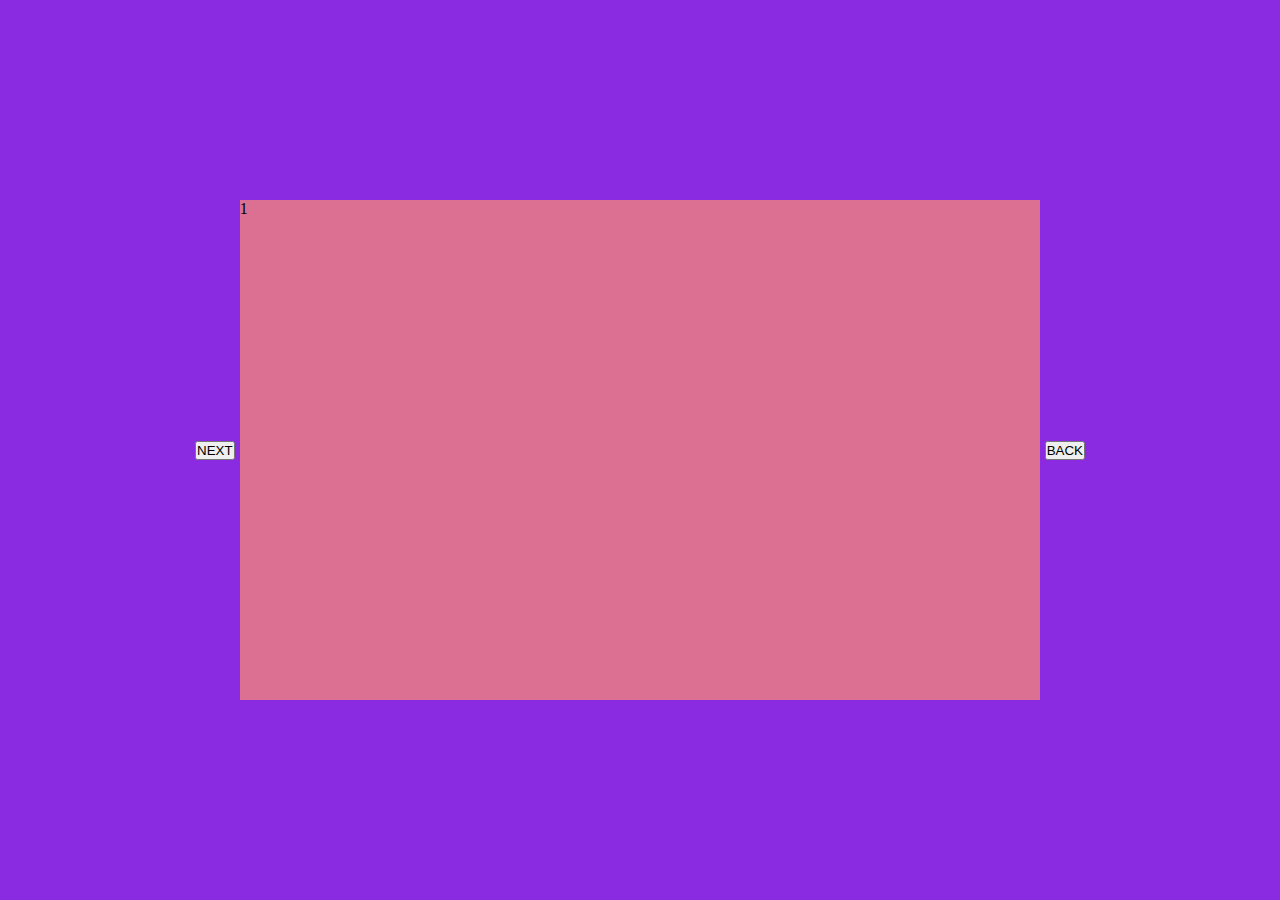
==== slide/slide.html @ 92369659 "adding slide" ====
<!DOCTYPE html>
<html lang="en">

<head>
    <meta charset="UTF-8">
    <meta name="viewport" content="width=device-width, initial-scale=1.0">
    <link rel="stylesheet" href="slide.css">
    <title>Slide</title>
</head>

<body>
    <button onclick="next()">NEXT</button>
    <section class="slide-container">
        <div class="slide" style="--i:0;--clr:#db7093;">
            1
        </div>

        <div class="slide" style="--i:1;--clr:#20b2aa;">
            2
        </div>

        <div class="slide" style="--i:2;--clr:#d63e92;">
            3
        </div>

        <div class="slide" style="--i:3;--clr:#daa520;">
            4
        </div>

        <div class="slide" style="--i:4;--clr:#ff340f;">
            5
        </div>

        <div class="slide" style="--i:5;--clr:#3cb371;">
            6
        </div>
    </section>
    <button onclick="back()">BACK</button>
    <script>
        let current = 0;
        function next() {
            const all = document.querySelectorAll('.slide');
            if(current !== all.length){
                
            const currentEl = all.item(current);
            currentEl.classList.remove('actived');
            currentEl.classList.add('removed');
            current++
            if (current !== all.length) {
                const actived = all.item(current);
                actived.classList.add("actived");
                actived.classList.remove('removed')
            }else{
                current = all.length-1
            }
            }
           

        }

        function back() {
            const all = document.querySelectorAll('.slide');
            const currentEl = all.item(current);
            currentEl.classList.remove('actived');
            currentEl.classList.remove('removed');
            current--
            if (current > 0) {
                const actived = all.item(current);
                actived.classList.remove('removed');
                actived.classList.add("actived");
                
            } else {
                current = 0;
            }


        }
    </script>
</body>

</html>
---- slide/slide.css ----
* {
    margin: 0;
    padding: 0;
}

body {
    height: 100dvh;
    width: 100dvw;
    background-color: blueviolet;
    display: flex;
    justify-content: center;
    align-items: center;
    gap: 5px;
}

.slide-container {
    display: inline-flex;
    overflow: hidden;
    width: 800px;
    height: 500px;
    background-color: aliceblue;
    position: relative;
    transition: all 0.5s ease-in-out;
}

.slide {
    width: 100%;
    height: 100%;
    min-height: 500px;
    min-width: 800px;
    background-color: var(--clr);
    transition: all 0.5s ease-in-out;
    transform: translateX(calc(100% * var(--i)));
}

.slide.actived {
    transition: all 0.5s ease-in-out;
    transform: translateX(calc(-100% * var(--i)));
}
.slide.removed{
    transition: all 0.5s ease-in-out;
    transform: translateX(calc(-100% * var(--i)));
}
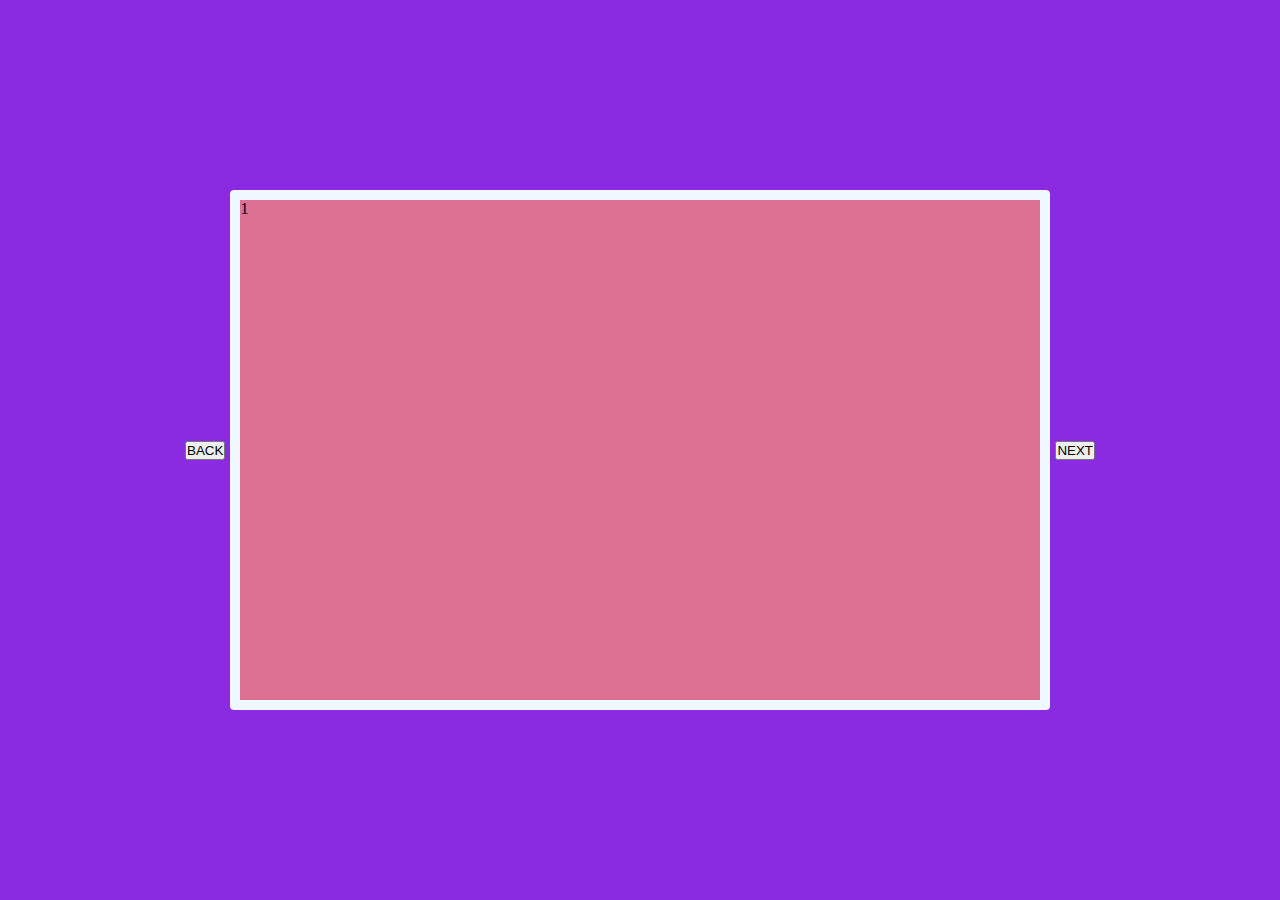
==== commit ecbf38df: "fixed slide" ====
--- a/slide/slide.html
+++ b/slide/slide.html
@@ -1,81 +1,63 @@
 <!DOCTYPE html>
 <html lang="en">
+  <head>
+    <meta charset="UTF-8" />
+    <meta name="viewport" content="width=device-width, initial-scale=1.0" />
+    <link rel="stylesheet" href="slide.css" />
+    <title>Slide</title>
+  </head>
 
-<head>
-    <meta charset="UTF-8">
-    <meta name="viewport" content="width=device-width, initial-scale=1.0">
-    <link rel="stylesheet" href="slide.css">
-    <title>Slide</title>
-</head>
+  <body>
+    <button onclick="back()">BACK</button>
+    <section class="slide-container">
+      <div class="slide" style="--i: 0; --clr: #db7093">1</div>
 
-<body>
+      <div class="slide" style="--i: 1; --clr: #20b2aa">2</div>
+
+      <div class="slide" style="--i: 2; --clr: #d63e92">3</div>
+
+      <div class="slide" style="--i: 3; --clr: #daa520">4</div>
+
+      <div class="slide" style="--i: 4; --clr: #ff340f">5</div>
+
+      <div class="slide" style="--i: 5; --clr: #3cb371">6</div>
+
+      <div class="slide" style="--i: 6; --clr: #d62bd3">7</div>
+    </section>
     <button onclick="next()">NEXT</button>
-    <section class="slide-container">
-        <div class="slide" style="--i:0;--clr:#db7093;">
-            1
-        </div>
+    <script>
+      let current = 0;
 
-        <div class="slide" style="--i:1;--clr:#20b2aa;">
-            2
-        </div>
-
-        <div class="slide" style="--i:2;--clr:#d63e92;">
-            3
-        </div>
-
-        <div class="slide" style="--i:3;--clr:#daa520;">
-            4
-        </div>
-
-        <div class="slide" style="--i:4;--clr:#ff340f;">
-            5
-        </div>
-
-        <div class="slide" style="--i:5;--clr:#3cb371;">
-            6
-        </div>
-    </section>
-    <button onclick="back()">BACK</button>
-    <script>
-        let current = 0;
-        function next() {
-            const all = document.querySelectorAll('.slide');
-            if(current !== all.length){
-                
-            const currentEl = all.item(current);
-            currentEl.classList.remove('actived');
-            currentEl.classList.add('removed');
-            current++
-            if (current !== all.length) {
-                const actived = all.item(current);
-                actived.classList.add("actived");
-                actived.classList.remove('removed')
-            }else{
-                current = all.length-1
-            }
-            }
-           
-
+      function next() {
+        const all = document.querySelectorAll(".slide");
+        if (current !== all.length) {
+          const currentEl = all.item(current);
+          currentEl.classList.remove("actived");
+          currentEl.classList.add("previous");
+          current++;
+          if (current !== all.length) {
+            const actived = all.item(current);
+            actived.classList.add("actived");
+            actived.classList.remove("previous");
+          } else {
+            current = all.length - 1;
+          }
         }
-
-        function back() {
-            const all = document.querySelectorAll('.slide');
-            const currentEl = all.item(current);
-            currentEl.classList.remove('actived');
-            currentEl.classList.remove('removed');
-            current--
-            if (current > 0) {
-                const actived = all.item(current);
-                actived.classList.remove('removed');
-                actived.classList.add("actived");
-                
-            } else {
-                current = 0;
-            }
-
-
+      }
+      function back() {
+        const all = document.querySelectorAll(".slide");
+        const currentEl = all.item(current);
+        currentEl.classList.remove("actived");
+        currentEl.classList.remove("previous");
+        current--;
+        if (current > 0) {
+          const actived = all.item(current);
+          actived.classList.remove("previous");
+          actived.classList.add("actived");
+        } else {
+          current = 0;
         }
+      }
     </script>
-</body>
-
-</html>+  </body>
+</html>
--- a/slide/slide.css
+++ b/slide/slide.css
@@ -21,6 +21,9 @@
     background-color: aliceblue;
     position: relative;
     transition: all 0.5s ease-in-out;
+    border-radius: 4px;
+    padding: 10px;
+    z-index: 1;
 }
 
 .slide {
@@ -37,7 +40,7 @@
     transition: all 0.5s ease-in-out;
     transform: translateX(calc(-100% * var(--i)));
 }
-.slide.removed{
+.slide.previous{
     transition: all 0.5s ease-in-out;
     transform: translateX(calc(-100% * var(--i)));
 }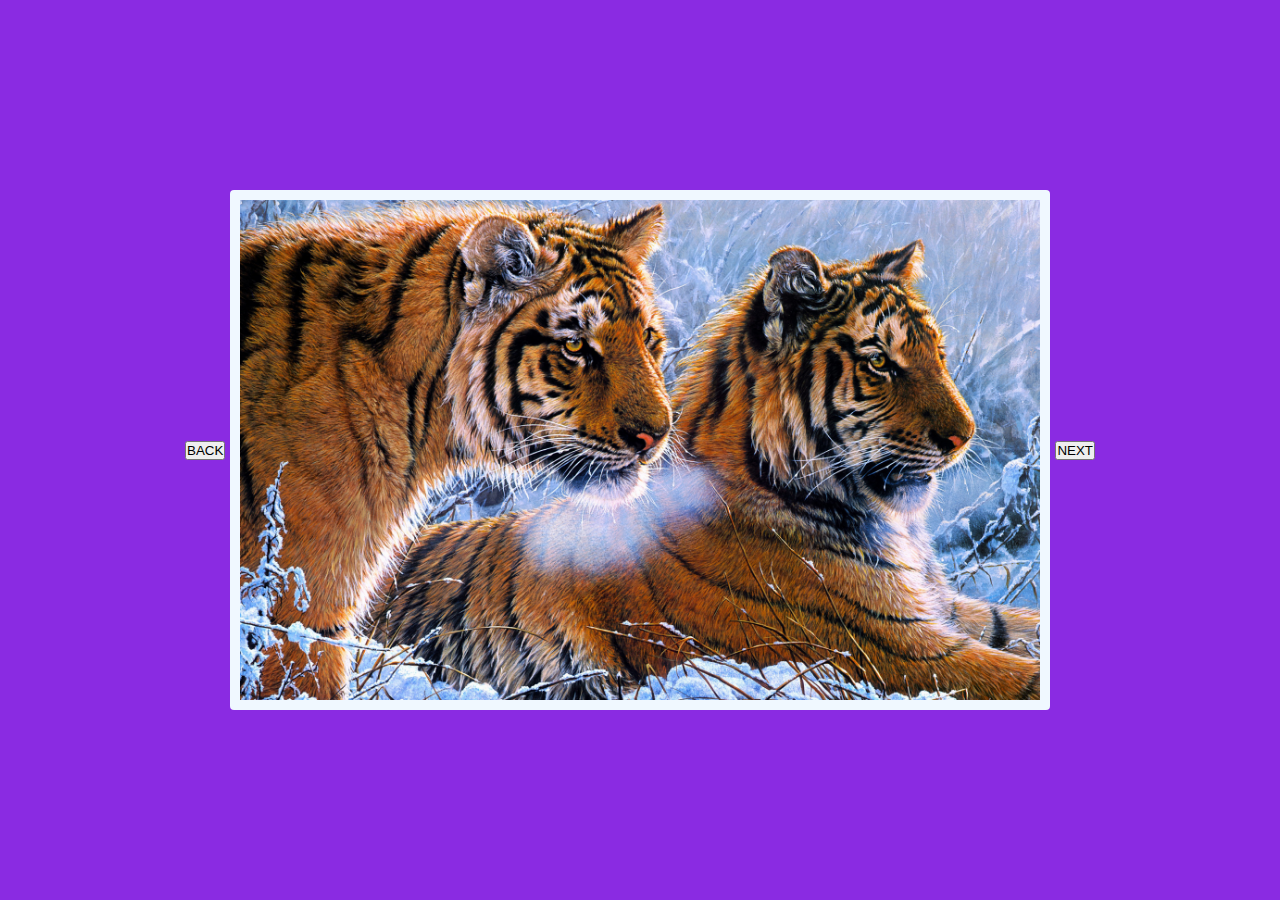
==== commit 093a8996: "add image" ====
--- a/slide/slide.html
+++ b/slide/slide.html
@@ -1,63 +1,75 @@
 <!DOCTYPE html>
 <html lang="en">
-  <head>
+
+<head>
     <meta charset="UTF-8" />
     <meta name="viewport" content="width=device-width, initial-scale=1.0" />
     <link rel="stylesheet" href="slide.css" />
     <title>Slide</title>
-  </head>
+</head>
 
-  <body>
+<body>
     <button onclick="back()">BACK</button>
     <section class="slide-container">
-      <div class="slide" style="--i: 0; --clr: #db7093">1</div>
+        <div class="slide actived" style="--i: 0; --clr: #db7093">
+            <img src="./img/tigers_oil_paint_4k-3840x2160.jpg" alt="img">
+        </div>
 
-      <div class="slide" style="--i: 1; --clr: #20b2aa">2</div>
+        <div class="slide" style="--i: 1; --clr: #20b2aa">
+            <img src="./img/13160112901226.jpg" alt="img">
+        </div>
 
-      <div class="slide" style="--i: 2; --clr: #d63e92">3</div>
+        <div class="slide" style="--i: 2; --clr: #d63e92">
+            <img src="./img/7019.jpg" alt="img">
+        </div>
 
-      <div class="slide" style="--i: 3; --clr: #daa520">4</div>
+        <div class="slide" style="--i: 3; --clr: #daa520">
+            <img src="./img/triangles-1430105_1280.png" alt="img">
+        </div>
 
-      <div class="slide" style="--i: 4; --clr: #ff340f">5</div>
+        <div class="slide" style="--i: 4; --clr: #ff340f">
+            <img src="./img/wp4472173-5120x2160-wallpapers.png" alt="img">
+        </div>
 
-      <div class="slide" style="--i: 5; --clr: #3cb371">6</div>
+        <div class="slide" style="--i: 5; --clr: #3cb371">
+            <img src="./img/R.jpg" alt="img">
+        </div>
 
-      <div class="slide" style="--i: 6; --clr: #d62bd3">7</div>
+        <div class="slide" style="--i: 6; --clr: #d62bd3">
+            <img src="./img/Banana.jpg" alt="img">
+        </div>
     </section>
     <button onclick="next()">NEXT</button>
     <script>
-      let current = 0;
+        let current = 0;
+        const all = document.querySelectorAll(".slide");
+        const totalElements = all.length - 1
+        function next() {
+            if (current < totalElements) {
+                const currentEl = all.item(current);
+                currentEl.classList.remove("actived");
+                currentEl.classList.add("previous");
+                current++;
 
-      function next() {
-        const all = document.querySelectorAll(".slide");
-        if (current !== all.length) {
-          const currentEl = all.item(current);
-          currentEl.classList.remove("actived");
-          currentEl.classList.add("previous");
-          current++;
-          if (current !== all.length) {
-            const actived = all.item(current);
-            actived.classList.add("actived");
-            actived.classList.remove("previous");
-          } else {
-            current = all.length - 1;
-          }
+                const actived = all.item(current);
+                actived.classList.add("actived");
+                actived.classList.remove("previous");
+            }
         }
-      }
-      function back() {
-        const all = document.querySelectorAll(".slide");
-        const currentEl = all.item(current);
-        currentEl.classList.remove("actived");
-        currentEl.classList.remove("previous");
-        current--;
-        if (current > 0) {
-          const actived = all.item(current);
-          actived.classList.remove("previous");
-          actived.classList.add("actived");
-        } else {
-          current = 0;
+        function back() {
+            if (current > 0) {
+                const currentEl = all.item(current);
+                currentEl.classList.remove("actived");
+                currentEl.classList.remove("previous");
+                current--;
+                const actived = all.item(current);
+                actived.classList.remove("previous");
+                actived.classList.add("actived");
+            }
+
+
         }
-      }
     </script>
-  </body>
-</html>
+</body>
+
+</html>--- a/slide/slide.css
+++ b/slide/slide.css
@@ -34,8 +34,13 @@
     background-color: var(--clr);
     transition: all 0.5s ease-in-out;
     transform: translateX(calc(100% * var(--i)));
+    overflow: hidden;
 }
-
+.slide img{
+    object-fit: cover;
+    width: 100%;
+    height: 100%;
+}
 .slide.actived {
     transition: all 0.5s ease-in-out;
     transform: translateX(calc(-100% * var(--i)));
